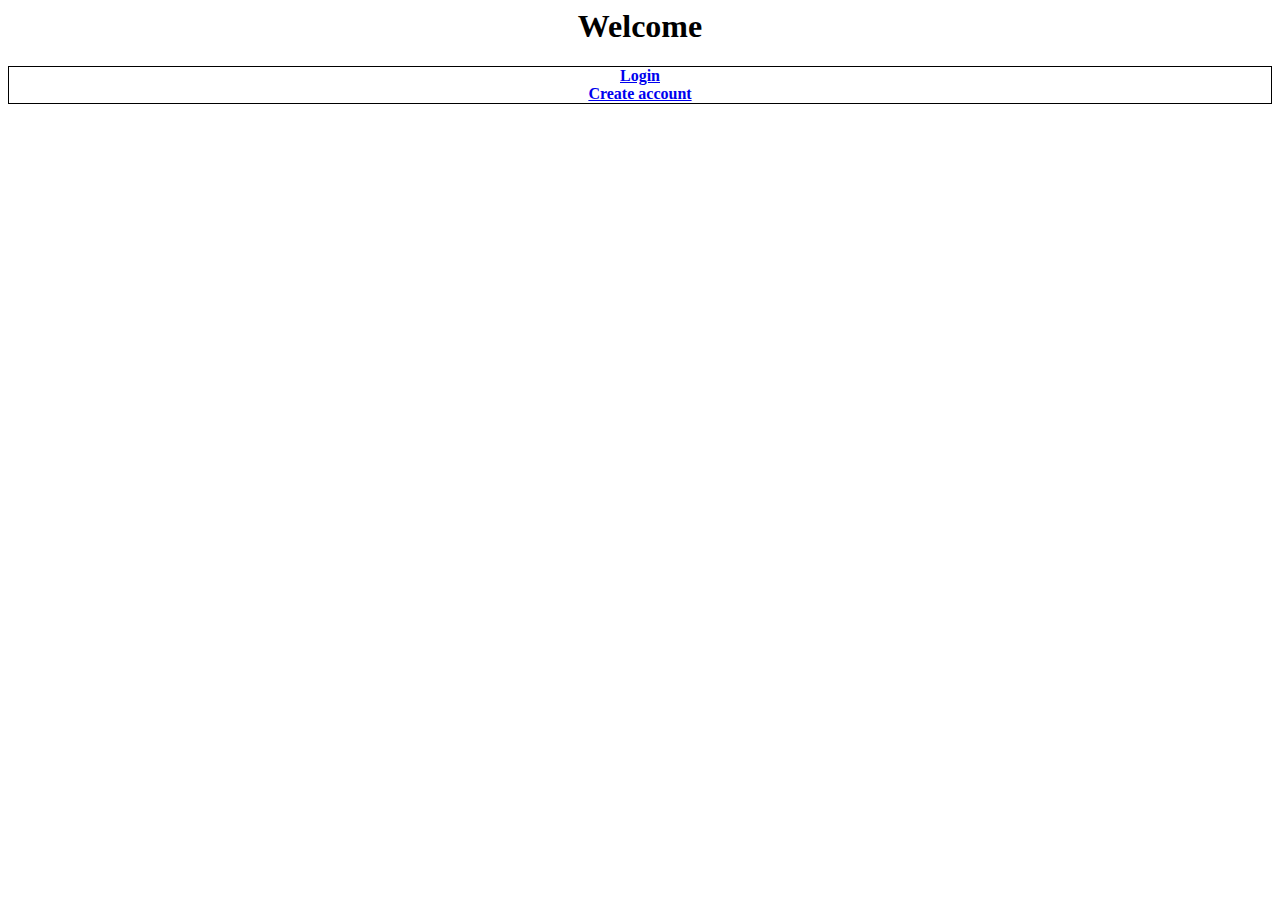
==== index.html @ a00fcb85 "app finished" ====
<html>
<head><title>Index</title></head>
<body>
<center>
<h1>Welcome<br>
<h4>
<p style="border: solid black thin">
<a href="login.html">Login</a><br>
<a href="createaccount.html">Create account</a>
<br>
</p>
</body>
</html>
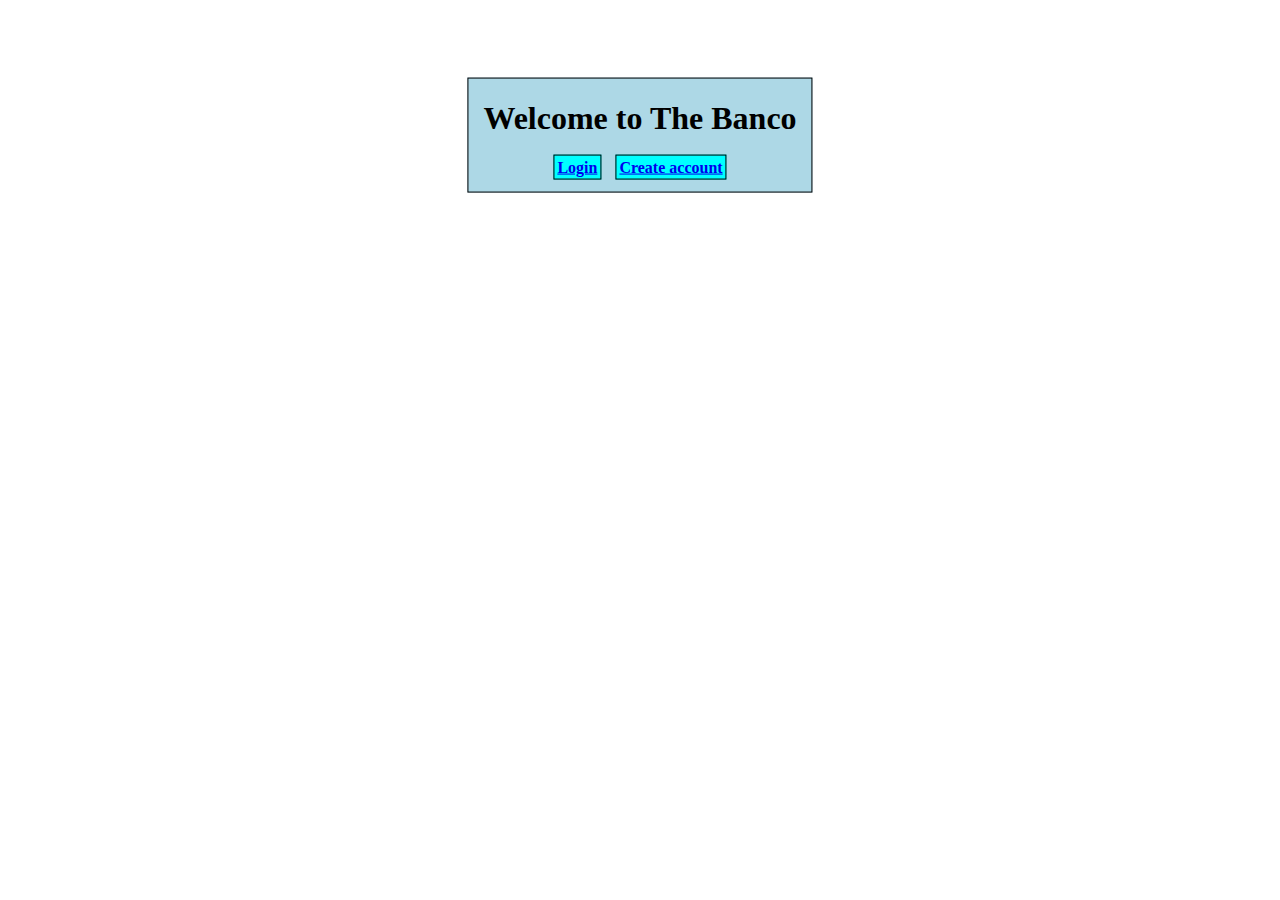
==== commit deb25f68: "first commit" ====
--- a/index.html
+++ b/index.html
@@ -2,12 +2,10 @@
 <head><title>Index</title></head>
 <body>
 <center>
-<h1>Welcome<br>
-<h4>
-<p style="border: solid black thin">
-<a href="login.html">Login</a><br>
-<a href="createaccount.html">Create account</a>
-<br>
-</p>
+<div style="border: thin black solid; position: absolute; top:15%; left:50%; transform: translate(-50%,-50%); background-color: lightblue; padding:15; padding-top:0">
+<h1>Welcome to The Banco</h1>
+		<a href="login.html" style="border: thin black solid; background-color: aqua; padding:3"><b>Login</b></a>
+		<a href="http://localhost:8080/JSPfiles/BankApp/createaccount.html" style="border: thin black solid; background-color: aqua;margin-left: 10; padding:3"><b>Create account</b></a>
+</div>
 </body>
 </html>
